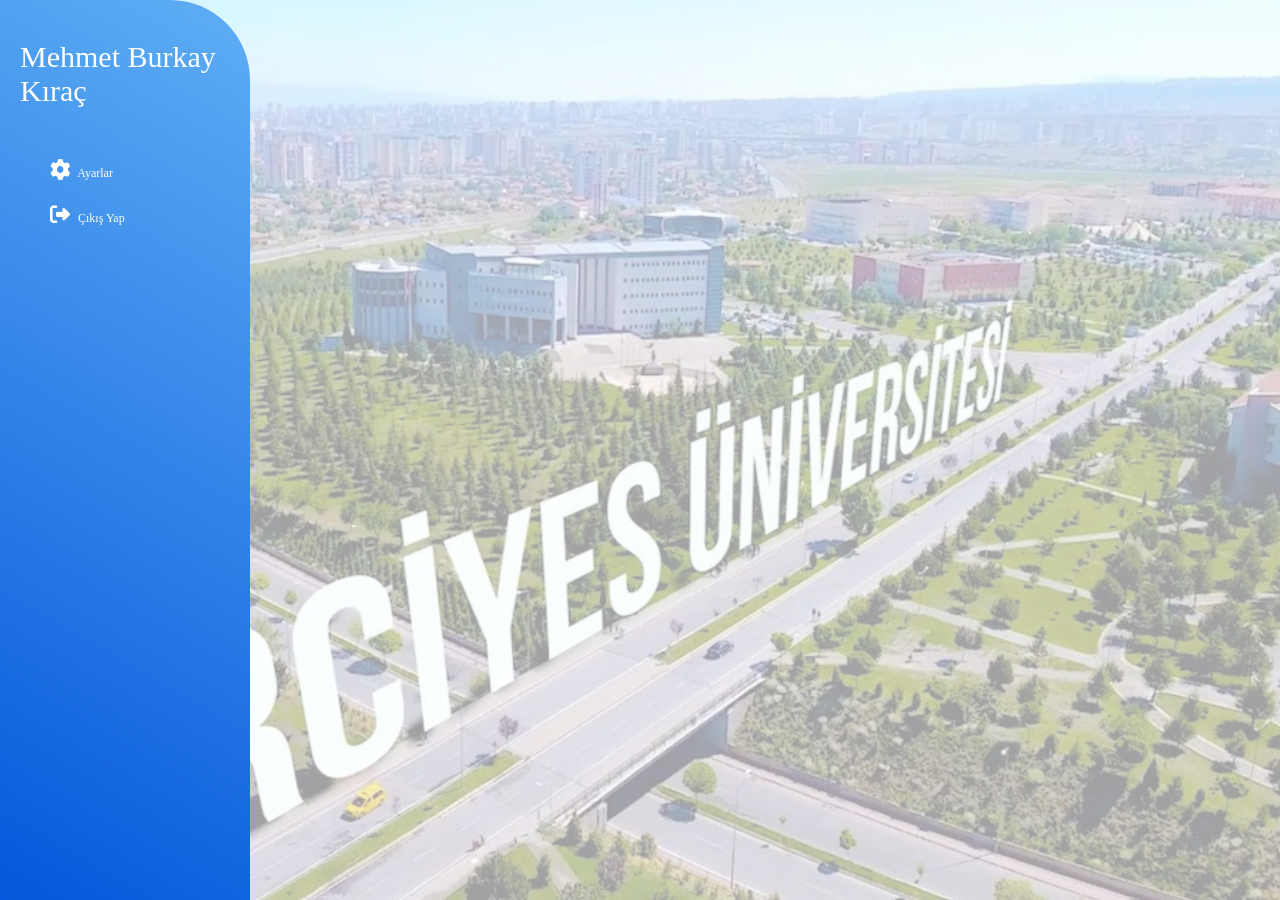
==== academician.html @ e5f60804 "Academician page created and sidebar created" ====
<!DOCTYPE html>
<html lang="en">
  <head>
    <meta charset="UTF-8" />
    <meta name="viewport" content="width=device-width, initial-scale=1.0" />
    <title>Academician Page</title>
    <link rel="stylesheet" href="styles/sidebar.css" />
    <link rel="stylesheet" href="https://cdnjs.cloudflare.com/ajax/libs/font-awesome/6.5.1/css/all.min.css" integrity="sha512-DTOQO9RWCH3ppGqcWaEA1BIZOC6xxalwEsw9c2QQeAIftl+Vegovlnee1c9QX4TctnWMn13TZye+giMm8e2LwA==" crossorigin="anonymous" referrerpolicy="no-referrer" />
    <style>
      * {
        margin: 0;
        padding: 0;
        box-sizing: border-box;
      }
      html {
        font-size: 10px;
      }
      body {
        background-image: url("images/./bg\ .png");
        background-repeat: no-repeat;
        background-size: cover;
        background-position: center;
        background-attachment: fixed;
      }
    </style>
  </head>
  <body>
    <div class="container">
        <aside> 
            <p class="academician-name" style="font-size: 3em;"> Mehmet Burkay Kıraç</p>
            <a href="javascript:void(0)">
              <i class = "fa-sharp fa-solid fa-gear" aria-hidden="true" style="font-size: 1.7em;"></i>
              Ayarlar
            </a>
            <a href="javascript:void(0)">
              <i class="fa-solid fa-right-from-bracket" aria-hidden="true" style="font-size: 1.7em;""></i>
              Çıkış Yap
            </a>
          </aside>
  </body>
</html>
---- styles/sidebar.css ----
aside {
  color: #fff;
  width: 250px;
  padding-left: 20px;
  height: 100vh;
  background-image: linear-gradient(30deg , #0557db, #5eaef5);
  border-top-right-radius: 80px;
}

aside a {
  font-size: 12px;
  color: #fff;
  display: block;
  padding: 12px;
  padding-left: 30px;
  text-decoration: none;
  -webkit-tap-highlight-color:transparent;
}

aside a:hover {
  color: #3f5efb;
  background: #fff;
  outline: none;
  position: relative;
  background-color: #fff;
  border-top-left-radius: 20px;
  border-bottom-left-radius: 20px;
}

aside a i {
  margin-right: 5px;
}

aside a:hover::after {
  content: "";
  position: absolute;
  background-color: transparent;
  bottom: 100%;
  right: 0;
  height: 35px;
  width: 35px;
  border-bottom-right-radius: 18px;
  box-shadow: 0 20px 0 0 #fff;
}

aside a:hover::before {
  content: "";
  position: absolute;
  background-color: transparent;
  top: 38px;
  right: 0;
  height: 35px;
  width: 35px;
  border-top-right-radius: 18px;
  box-shadow: 0 -20px 0 0 #fff;
}

aside p {
  margin: 0;
  padding: 40px 0;
}

body {
  font-family: 'Roboto';
  width: 100%;
  height: 100vh;
  margin: 0;
}

.social {
  height: 0;  
}

.social i:before {
  width: 14px;
  height: 14px;
  font-size: 14px;
  position: fixed;
  color: #fff;
  background: #0077B5;
  padding: 10px;
  border-radius: 50%;
  top:5px;
  right:5px;
}
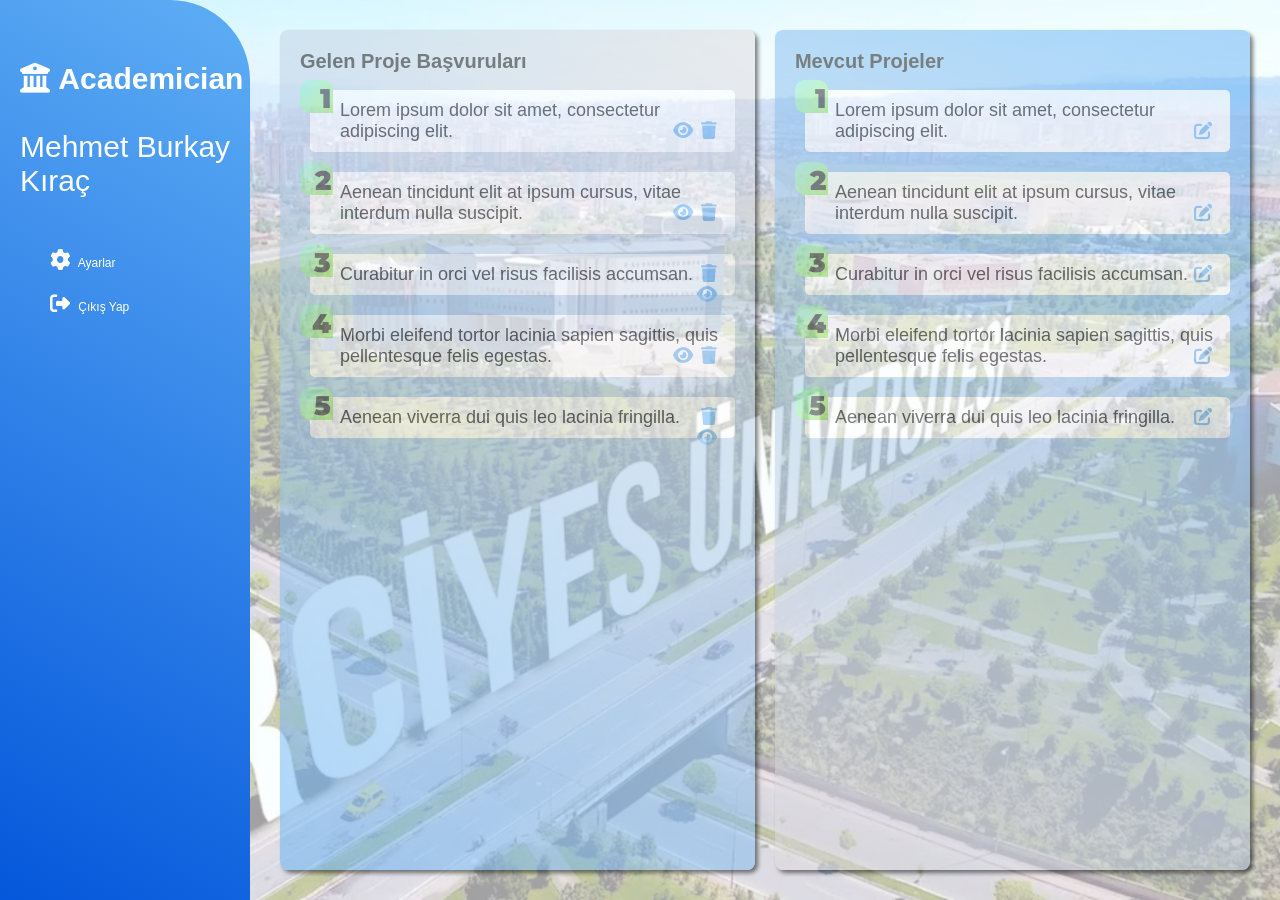
==== commit ee7e31ab: "academician page columns and lists created." ====
--- a/academician.html
+++ b/academician.html
@@ -4,38 +4,46 @@
     <meta charset="UTF-8" />
     <meta name="viewport" content="width=device-width, initial-scale=1.0" />
     <title>Academician Page</title>
+    <link rel="stylesheet" href="https://cdnjs.cloudflare.com/ajax/libs/font-awesome/6.5.1/css/all.min.css" integrity="sha512-DTOQO9RWCH3ppGqcWaEA1BIZOC6xxalwEsw9c2QQeAIftl+Vegovlnee1c9QX4TctnWMn13TZye+giMm8e2LwA==" crossorigin="anonymous" referrerpolicy="no-referrer" />
     <link rel="stylesheet" href="styles/sidebar.css" />
-    <link rel="stylesheet" href="https://cdnjs.cloudflare.com/ajax/libs/font-awesome/6.5.1/css/all.min.css" integrity="sha512-DTOQO9RWCH3ppGqcWaEA1BIZOC6xxalwEsw9c2QQeAIftl+Vegovlnee1c9QX4TctnWMn13TZye+giMm8e2LwA==" crossorigin="anonymous" referrerpolicy="no-referrer" />
-    <style>
-      * {
-        margin: 0;
-        padding: 0;
-        box-sizing: border-box;
-      }
-      html {
-        font-size: 10px;
-      }
-      body {
-        background-image: url("images/./bg\ .png");
-        background-repeat: no-repeat;
-        background-size: cover;
-        background-position: center;
-        background-attachment: fixed;
-      }
-    </style>
+    <link rel="stylesheet" href="styles/academician.css">
+    <link rel="stylesheet" href="styles/lists.css">
   </head>
   <body>
-    <div class="container">
-        <aside> 
-            <p class="academician-name" style="font-size: 3em;"> Mehmet Burkay Kıraç</p>
-            <a href="javascript:void(0)">
-              <i class = "fa-sharp fa-solid fa-gear" aria-hidden="true" style="font-size: 1.7em;"></i>
-              Ayarlar
-            </a>
-            <a href="javascript:void(0)">
-              <i class="fa-solid fa-right-from-bracket" aria-hidden="true" style="font-size: 1.7em;""></i>
-              Çıkış Yap
-            </a>
-          </aside>
+    <aside>
+      <br>
+      <br>
+      <p class="academician-name" style="font-size: 3em;"><i class="fas fa-university"></i> <b>Academician</b><br><br>Mehmet Burkay Kıraç</p>
+      <a href="javascript:void(0)">
+        <i class="fa-sharp fa-solid fa-gear" aria-hidden="true" style="font-size: 1.7em;"></i>
+        Ayarlar
+      </a>
+      <a href="javascript:void(0)">
+        <i class="fa-solid fa-right-from-bracket" aria-hidden="true" style="font-size: 1.7em;"></i>
+        Çıkış Yap
+      </a>
+    </aside>
+    <main>
+      <div class="left-section">
+        <h1>Gelen Proje Başvuruları</h1>
+        <ol class="gradient-list">
+          <li>Lorem ipsum dolor sit amet, consectetur adipiscing elit. <a href="" class="delete-project"><i class="fa fa-trash" aria-hidden="true"></i></a> <a href="" class="show-project"><i class="fa-solid fa-eye"></i></a></li>
+          <li>Aenean tincidunt elit at ipsum cursus, vitae interdum nulla suscipit. <a href="" class="delete-project"><i class="fa fa-trash" aria-hidden="true"></i></a> <a href="" class="show-project"><i class="fa-solid fa-eye"></i></a></li>
+          <li>Curabitur in orci vel risus facilisis accumsan. <a href="" class="delete-project"><i class="fa fa-trash" aria-hidden="true"></i></a> <a href="" class="show-project"><i class="fa-solid fa-eye"></i></a></li>
+          <li>Morbi eleifend tortor lacinia sapien sagittis, quis pellentesque felis egestas. <a href="" class="delete-project"><i class="fa fa-trash" aria-hidden="true"></i></a> <a href="" class="show-project"><i class="fa-solid fa-eye"></i></a></li>
+          <li>Aenean viverra dui quis leo lacinia fringilla. <a href="" class="delete-project"><i class="fa fa-trash" aria-hidden="true"></i></a> <a href="" class="show-project"><i class="fa-solid fa-eye"></i></a></li>
+        </ol>
+      </div>
+      <div class="right-section">
+        <h1>Mevcut Projeler</h1>
+        <ol class="gradient-list">
+          <li>Lorem ipsum dolor sit amet, consectetur adipiscing elit. <a href="" class="edit-project"> <i class="fas fa-edit"></i></a></li>
+          <li>Aenean tincidunt elit at ipsum cursus, vitae interdum nulla suscipit. <a href="" class="edit-project"> <i class="fas fa-edit"></i></a></li>
+          <li>Curabitur in orci vel risus facilisis accumsan. <a href="" class="edit-project"> <i class="fas fa-edit"></i></a></li>
+          <li>Morbi eleifend tortor lacinia sapien sagittis, quis pellentesque felis egestas. <a href="" class="edit-project"> <i class="fas fa-edit"></i></a></li>
+          <li>Aenean viverra dui quis leo lacinia fringilla. <a href="" class="edit-project"> <i class="fas fa-edit"></i></a></li>
+        </ol>
+      </div>
+    </main>
   </body>
 </html>
--- a/styles/sidebar.css
+++ b/styles/sidebar.css
@@ -5,6 +5,7 @@
   height: 100vh;
   background-image: linear-gradient(30deg , #0557db, #5eaef5);
   border-top-right-radius: 80px;
+  box-sizing: border-box;
 }
 
 aside a {
--- a/styles/academician.css
+++ b/styles/academician.css
@@ -0,0 +1,54 @@
+* {
+    margin: 0;
+    padding: 0;
+    box-sizing: border-box;
+  }
+  html {
+    font-size: 10px;
+  }
+  body {
+    background-image: url("../images/./bg\ .png");
+    background-repeat: no-repeat;
+    background-size: cover;
+    background-position: center;
+    background-attachment: fixed;
+
+    display: flex;
+    margin: 0;
+    padding: 0;
+    font-family: Arial, sans-serif;
+  }
+  main {
+        flex: 1;
+        display: flex;
+        padding: 20px;
+  }
+  .left-section {
+    flex: 1;
+    padding: 20px;
+    margin: 1%;
+    border-radius: 8px;
+    opacity: 0.5;
+    background-image: linear-gradient(30deg,#5eaef5,#e1dbdb);
+    box-shadow: 3px 3px 4px #000;
+   -moz-box-shadow: 3px 3px 4px #000;
+   -webkit-box-shadow: 3px 3px 4px #000;
+   display: block;
+  }
+
+  .right-section {
+    flex: 1;
+    padding: 20px;
+    margin: 1%;
+    border-radius: 8px;
+    opacity: 0.5;
+    background-image: linear-gradient(30deg,#e1dbdb,#5eaef5);
+    box-shadow: 3px 3px 4px #000;
+   -moz-box-shadow: 3px 3px 4px #000;
+   -webkit-box-shadow: 3px 3px 4px #000;
+  }
+  .show-project, .delete-project, .edit-project{
+    color: #5eaef5;
+    float: right;
+    margin-right: 8px;
+  }
--- a/styles/lists.css
+++ b/styles/lists.css
@@ -0,0 +1,55 @@
+@import url(https://fonts.googleapis.com/css?family=Montserrat:900|Raleway:400,400i,700,700i);
+
+ol.gradient-list {
+    counter-reset: gradient-counter;
+    list-style: none;
+    font-size: 1.8em;
+    margin: 1.75rem 0;
+    padding-left: 1rem;
+    > li {
+      background: white;
+      border-radius: 0 0.5rem 0.5rem 0.5rem;
+      @extend %boxshadow;
+      counter-increment: gradient-counter;
+      margin-top: 1rem;
+      min-height: 3rem;
+      padding: 1rem 1rem 1rem 3rem;
+      position: relative;
+      &::before,
+      &::after {
+        background: linear-gradient(135deg, #83e4e2 0%,#a2ed56 100%);
+        border-radius: 1rem 1rem 0 1rem;
+        content: '';
+        height: 3rem;
+        left: -1rem;
+        overflow: hidden;
+        position: absolute;
+        top: -1rem;
+        width: 3rem;
+      }
+      &::before {
+        align-items: flex-end;
+        @extend %boxshadow;
+        content: counter(gradient-counter);
+        color: #1d1f20;
+        display: flex;
+        font: 900 1.5em/1 'Montserrat';
+        justify-content: flex-end;
+        padding: 0.055em;
+        z-index: 1;
+      }
+      @for $i from 1 through 5 {
+        &:nth-child(10n+#{$i}):before {
+          background: linear-gradient(135deg, rgba(#a2ed56, $i * 0.2) 0%,rgba(#fddc32, $i * 0.2) 100%);
+        }
+      }
+      @for $i from 6 through 10 {
+        &:nth-child(10n+#{$i}):before {
+          background: linear-gradient(135deg, rgba(#a2ed56, 1 - (($i - 5) * 0.2)) 0%,rgba(#fddc32, 1 - (($i - 5) * 0.2)) 100%);
+        }
+      }
+      + li {
+        margin-top: 2rem;
+      }
+    }
+  }
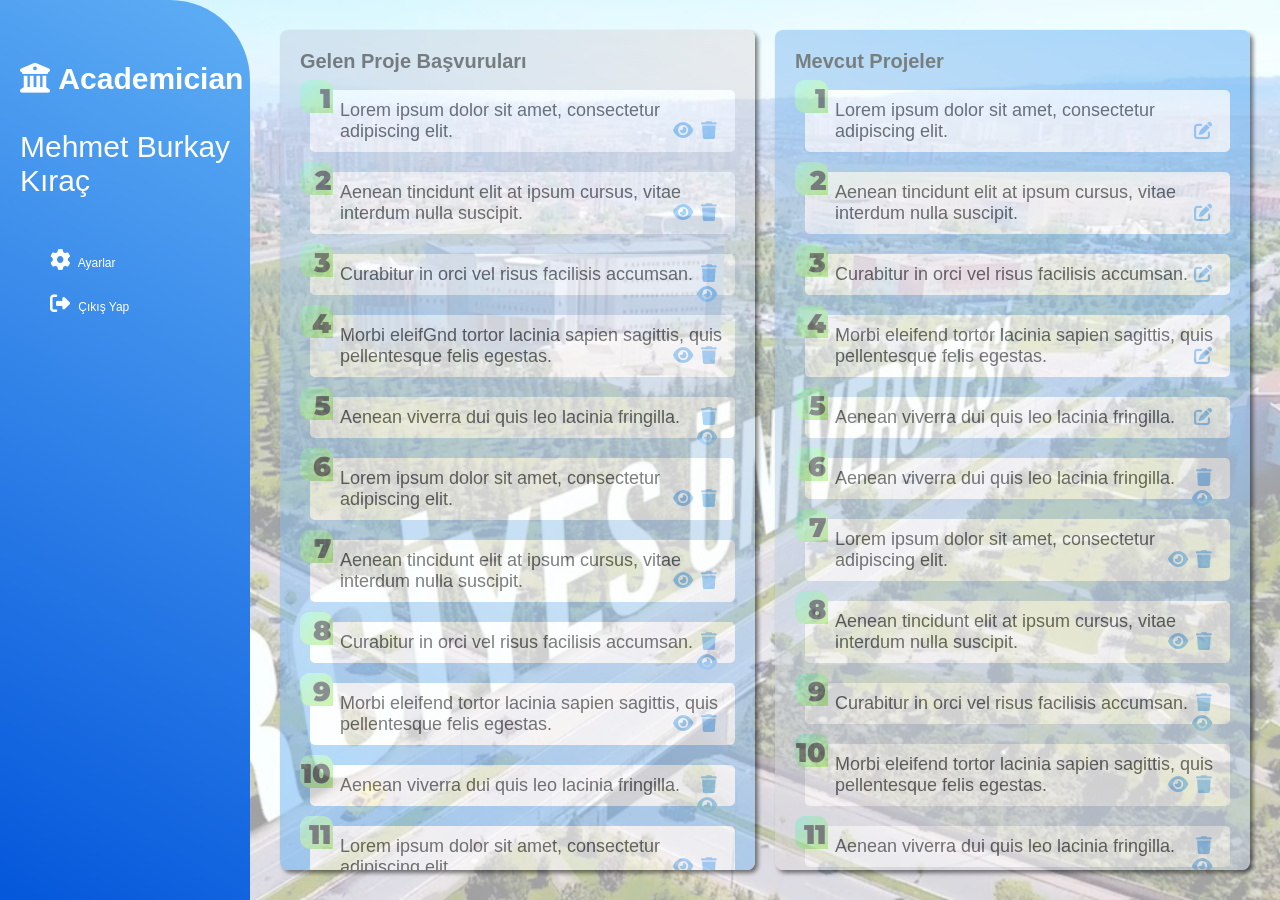
==== commit 368ad2f5: "Some Changes on academician page" ====
--- a/academician.html
+++ b/academician.html
@@ -30,6 +30,16 @@
           <li>Lorem ipsum dolor sit amet, consectetur adipiscing elit. <a href="" class="delete-project"><i class="fa fa-trash" aria-hidden="true"></i></a> <a href="" class="show-project"><i class="fa-solid fa-eye"></i></a></li>
           <li>Aenean tincidunt elit at ipsum cursus, vitae interdum nulla suscipit. <a href="" class="delete-project"><i class="fa fa-trash" aria-hidden="true"></i></a> <a href="" class="show-project"><i class="fa-solid fa-eye"></i></a></li>
           <li>Curabitur in orci vel risus facilisis accumsan. <a href="" class="delete-project"><i class="fa fa-trash" aria-hidden="true"></i></a> <a href="" class="show-project"><i class="fa-solid fa-eye"></i></a></li>
+          <li>Morbi eleifGnd tortor lacinia sapien sagittis, quis pellentesque felis egestas. <a href="" class="delete-project"><i class="fa fa-trash" aria-hidden="true"></i></a> <a href="" class="show-project"><i class="fa-solid fa-eye"></i></a></li>
+          <li>Aenean viverra dui quis leo lacinia fringilla. <a href="" class="delete-project"><i class="fa fa-trash" aria-hidden="true"></i></a> <a href="" class="show-project"><i class="fa-solid fa-eye"></i></a></li>
+          <li>Lorem ipsum dolor sit amet, consectetur adipiscing elit. <a href="" class="delete-project"><i class="fa fa-trash" aria-hidden="true"></i></a> <a href="" class="show-project"><i class="fa-solid fa-eye"></i></a></li>
+          <li>Aenean tincidunt elit at ipsum cursus, vitae interdum nulla suscipit. <a href="" class="delete-project"><i class="fa fa-trash" aria-hidden="true"></i></a> <a href="" class="show-project"><i class="fa-solid fa-eye"></i></a></li>
+          <li>Curabitur in orci vel risus facilisis accumsan. <a href="" class="delete-project"><i class="fa fa-trash" aria-hidden="true"></i></a> <a href="" class="show-project"><i class="fa-solid fa-eye"></i></a></li>
+          <li>Morbi eleifend tortor lacinia sapien sagittis, quis pellentesque felis egestas. <a href="" class="delete-project"><i class="fa fa-trash" aria-hidden="true"></i></a> <a href="" class="show-project"><i class="fa-solid fa-eye"></i></a></li>
+          <li>Aenean viverra dui quis leo lacinia fringilla. <a href="" class="delete-project"><i class="fa fa-trash" aria-hidden="true"></i></a> <a href="" class="show-project"><i class="fa-solid fa-eye"></i></a></li>
+          <li>Lorem ipsum dolor sit amet, consectetur adipiscing elit. <a href="" class="delete-project"><i class="fa fa-trash" aria-hidden="true"></i></a> <a href="" class="show-project"><i class="fa-solid fa-eye"></i></a></li>
+          <li>Aenean tincidunt elit at ipsum cursus, vitae interdum nulla suscipit. <a href="" class="delete-project"><i class="fa fa-trash" aria-hidden="true"></i></a> <a href="" class="show-project"><i class="fa-solid fa-eye"></i></a></li>
+          <li>Curabitur in orci vel risus facilisis accumsan. <a href="" class="delete-project"><i class="fa fa-trash" aria-hidden="true"></i></a> <a href="" class="show-project"><i class="fa-solid fa-eye"></i></a></li>
           <li>Morbi eleifend tortor lacinia sapien sagittis, quis pellentesque felis egestas. <a href="" class="delete-project"><i class="fa fa-trash" aria-hidden="true"></i></a> <a href="" class="show-project"><i class="fa-solid fa-eye"></i></a></li>
           <li>Aenean viverra dui quis leo lacinia fringilla. <a href="" class="delete-project"><i class="fa fa-trash" aria-hidden="true"></i></a> <a href="" class="show-project"><i class="fa-solid fa-eye"></i></a></li>
         </ol>
@@ -42,6 +52,20 @@
           <li>Curabitur in orci vel risus facilisis accumsan. <a href="" class="edit-project"> <i class="fas fa-edit"></i></a></li>
           <li>Morbi eleifend tortor lacinia sapien sagittis, quis pellentesque felis egestas. <a href="" class="edit-project"> <i class="fas fa-edit"></i></a></li>
           <li>Aenean viverra dui quis leo lacinia fringilla. <a href="" class="edit-project"> <i class="fas fa-edit"></i></a></li>
+          <li>Aenean viverra dui quis leo lacinia fringilla. <a href="" class="delete-project"><i class="fa fa-trash" aria-hidden="true"></i></a> <a href="" class="show-project"><i class="fa-solid fa-eye"></i></a></li>
+          <li>Lorem ipsum dolor sit amet, consectetur adipiscing elit. <a href="" class="delete-project"><i class="fa fa-trash" aria-hidden="true"></i></a> <a href="" class="show-project"><i class="fa-solid fa-eye"></i></a></li>
+          <li>Aenean tincidunt elit at ipsum cursus, vitae interdum nulla suscipit. <a href="" class="delete-project"><i class="fa fa-trash" aria-hidden="true"></i></a> <a href="" class="show-project"><i class="fa-solid fa-eye"></i></a></li>
+          <li>Curabitur in orci vel risus facilisis accumsan. <a href="" class="delete-project"><i class="fa fa-trash" aria-hidden="true"></i></a> <a href="" class="show-project"><i class="fa-solid fa-eye"></i></a></li>
+          <li>Morbi eleifend tortor lacinia sapien sagittis, quis pellentesque felis egestas. <a href="" class="delete-project"><i class="fa fa-trash" aria-hidden="true"></i></a> <a href="" class="show-project"><i class="fa-solid fa-eye"></i></a></li>
+          <li>Aenean viverra dui quis leo lacinia fringilla. <a href="" class="delete-project"><i class="fa fa-trash" aria-hidden="true"></i></a> <a href="" class="show-project"><i class="fa-solid fa-eye"></i></a></li>  
+          <li>Aenean viverra dui quis leo lacinia fringilla. <a href="" class="delete-project"><i class="fa fa-trash" aria-hidden="true"></i></a> <a href="" class="show-project"><i class="fa-solid fa-eye"></i></a></li>
+          <li>Lorem ipsum dolor sit amet, consectetur adipiscing elit. <a href="" class="delete-project"><i class="fa fa-trash" aria-hidden="true"></i></a> <a href="" class="show-project"><i class="fa-solid fa-eye"></i></a></li>
+          <li>Aenean tincidunt elit at ipsum cursus, vitae interdum nulla suscipit. <a href="" class="delete-project"><i class="fa fa-trash" aria-hidden="true"></i></a> <a href="" class="show-project"><i class="fa-solid fa-eye"></i></a></li>
+          <li>Curabitur in orci vel risus facilisis accumsan. <a href="" class="delete-project"><i class="fa fa-trash" aria-hidden="true"></i></a> <a href="" class="show-project"><i class="fa-solid fa-eye"></i></a></li>
+          <li>Morbi eleifend tortor lacinia sapien sagittis, quis pellentesque felis egestas. <a href="" class="delete-project"><i class="fa fa-trash" aria-hidden="true"></i></a> <a href="" class="show-project"><i class="fa-solid fa-eye"></i></a></li>
+          <li>Aenean viverra dui quis leo lacinia fringilla. <a href="" class="delete-project"><i class="fa fa-trash" aria-hidden="true"></i></a> <a href="" class="show-project"><i class="fa-solid fa-eye"></i></a></li>
+
+          
         </ol>
       </div>
     </main>
--- a/styles/academician.css
+++ b/styles/academician.css
@@ -1,54 +1,53 @@
 * {
-    margin: 0;
-    padding: 0;
-    box-sizing: border-box;
-  }
-  html {
-    font-size: 10px;
-  }
-  body {
-    background-image: url("../images/./bg\ .png");
-    background-repeat: no-repeat;
-    background-size: cover;
-    background-position: center;
-    background-attachment: fixed;
+  margin: 0;
+  padding: 0;
+  box-sizing: border-box;
+}
+html {
+  font-size: 10px;
+}
+body {
+  background-image: url("../images/./bg\ .png");
+  background-repeat: no-repeat;
+  background-size: cover;
+  background-position: center;
+  background-attachment: fixed;
 
-    display: flex;
-    margin: 0;
-    padding: 0;
-    font-family: Arial, sans-serif;
-  }
-  main {
-        flex: 1;
-        display: flex;
-        padding: 20px;
-  }
-  .left-section {
-    flex: 1;
-    padding: 20px;
-    margin: 1%;
-    border-radius: 8px;
-    opacity: 0.5;
-    background-image: linear-gradient(30deg,#5eaef5,#e1dbdb);
-    box-shadow: 3px 3px 4px #000;
-   -moz-box-shadow: 3px 3px 4px #000;
-   -webkit-box-shadow: 3px 3px 4px #000;
-   display: block;
-  }
+  display: flex;
+  margin: 0;
+  padding: 0;
+  font-family: Arial, sans-serif;
+}
+main {
+  flex: 1;
+  display: flex;
+  padding: 20px;
+}
+.left-section,
+.right-section {
+  box-shadow: 3px 3px 4px #000;
+  -moz-box-shadow: 3px 3px 4px #000;
+  -webkit-box-shadow: 3px 3px 4px #000;
+  display: block;
+  overflow: scroll;
+  flex: 1;
+  padding: 20px;
+  font-style:initial;
+  margin: 1%;
+  border-radius: 8px;
+  opacity: 0.5;
+}
+.left-section {
+  background-image: linear-gradient(30deg, #5eaef5, #e1dbdb);
+}
 
-  .right-section {
-    flex: 1;
-    padding: 20px;
-    margin: 1%;
-    border-radius: 8px;
-    opacity: 0.5;
-    background-image: linear-gradient(30deg,#e1dbdb,#5eaef5);
-    box-shadow: 3px 3px 4px #000;
-   -moz-box-shadow: 3px 3px 4px #000;
-   -webkit-box-shadow: 3px 3px 4px #000;
-  }
-  .show-project, .delete-project, .edit-project{
-    color: #5eaef5;
-    float: right;
-    margin-right: 8px;
-  }+.right-section {
+  background-image: linear-gradient(30deg,#e1dbdb, #5eaef5);
+}
+.show-project,
+.delete-project,
+.edit-project {
+  color: #5eaef5;
+  float: right;
+  margin-right: 8px;
+}
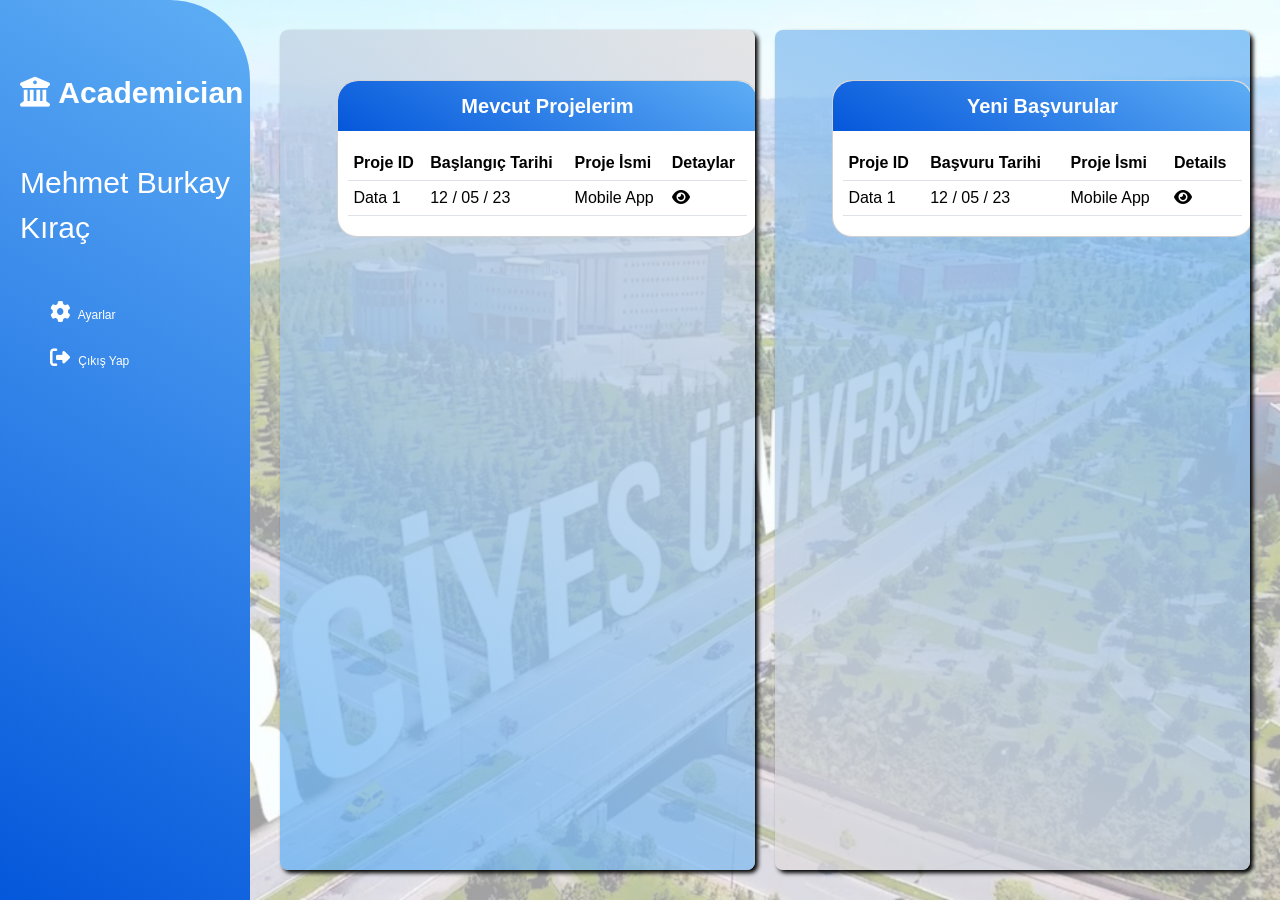
==== commit e0cda127: "Academician page updated for table and form created." ====
--- a/academician.html
+++ b/academician.html
@@ -4,70 +4,180 @@
     <meta charset="UTF-8" />
     <meta name="viewport" content="width=device-width, initial-scale=1.0" />
     <title>Academician Page</title>
-    <link rel="stylesheet" href="https://cdnjs.cloudflare.com/ajax/libs/font-awesome/6.5.1/css/all.min.css" integrity="sha512-DTOQO9RWCH3ppGqcWaEA1BIZOC6xxalwEsw9c2QQeAIftl+Vegovlnee1c9QX4TctnWMn13TZye+giMm8e2LwA==" crossorigin="anonymous" referrerpolicy="no-referrer" />
+    <link
+      rel="stylesheet"
+      href="https://cdnjs.cloudflare.com/ajax/libs/font-awesome/6.5.1/css/all.min.css"
+      integrity="sha512-DTOQO9RWCH3ppGqcWaEA1BIZOC6xxalwEsw9c2QQeAIftl+Vegovlnee1c9QX4TctnWMn13TZye+giMm8e2LwA=="
+      crossorigin="anonymous"
+      referrerpolicy="no-referrer"
+    />
+    <link
+      href="https://cdn.jsdelivr.net/npm/bootstrap@5.2.3/dist/css/bootstrap.min.css"
+      rel="stylesheet"
+      integrity="sha384-rbsA2VBKQhggwzxH7pPCaAqO46MgnOM80zW1RWuH61DGLwZJEdK2Kadq2F9CUG65"
+      crossorigin="anonymous"
+    />
+    
     <link rel="stylesheet" href="styles/sidebar.css" />
-    <link rel="stylesheet" href="styles/academician.css">
-    <link rel="stylesheet" href="styles/lists.css">
+    <link rel="stylesheet" href="styles/academician.css" />
+    <link rel="stylesheet" href="styles/table.css" />
   </head>
   <body>
     <aside>
-      <br>
-      <br>
-      <p class="academician-name" style="font-size: 3em;"><i class="fas fa-university"></i> <b>Academician</b><br><br>Mehmet Burkay Kıraç</p>
+      <br />
+      <br />
+      <p class="academician-name" style="font-size: 3em">
+        <i class="fas fa-university"></i> <b>Academician</b><br /><br />Mehmet
+        Burkay Kıraç
+      </p>
       <a href="javascript:void(0)">
-        <i class="fa-sharp fa-solid fa-gear" aria-hidden="true" style="font-size: 1.7em;"></i>
+        <i
+          class="fa-sharp fa-solid fa-gear"
+          aria-hidden="true"
+          style="font-size: 1.7em"
+        ></i>
         Ayarlar
       </a>
       <a href="javascript:void(0)">
-        <i class="fa-solid fa-right-from-bracket" aria-hidden="true" style="font-size: 1.7em;"></i>
+        <i
+          class="fa-solid fa-right-from-bracket"
+          aria-hidden="true"
+          style="font-size: 1.7em"
+        ></i>
         Çıkış Yap
       </a>
     </aside>
+
     <main>
       <div class="left-section">
-        <h1>Gelen Proje Başvuruları</h1>
-        <ol class="gradient-list">
-          <li>Lorem ipsum dolor sit amet, consectetur adipiscing elit. <a href="" class="delete-project"><i class="fa fa-trash" aria-hidden="true"></i></a> <a href="" class="show-project"><i class="fa-solid fa-eye"></i></a></li>
-          <li>Aenean tincidunt elit at ipsum cursus, vitae interdum nulla suscipit. <a href="" class="delete-project"><i class="fa fa-trash" aria-hidden="true"></i></a> <a href="" class="show-project"><i class="fa-solid fa-eye"></i></a></li>
-          <li>Curabitur in orci vel risus facilisis accumsan. <a href="" class="delete-project"><i class="fa fa-trash" aria-hidden="true"></i></a> <a href="" class="show-project"><i class="fa-solid fa-eye"></i></a></li>
-          <li>Morbi eleifGnd tortor lacinia sapien sagittis, quis pellentesque felis egestas. <a href="" class="delete-project"><i class="fa fa-trash" aria-hidden="true"></i></a> <a href="" class="show-project"><i class="fa-solid fa-eye"></i></a></li>
-          <li>Aenean viverra dui quis leo lacinia fringilla. <a href="" class="delete-project"><i class="fa fa-trash" aria-hidden="true"></i></a> <a href="" class="show-project"><i class="fa-solid fa-eye"></i></a></li>
-          <li>Lorem ipsum dolor sit amet, consectetur adipiscing elit. <a href="" class="delete-project"><i class="fa fa-trash" aria-hidden="true"></i></a> <a href="" class="show-project"><i class="fa-solid fa-eye"></i></a></li>
-          <li>Aenean tincidunt elit at ipsum cursus, vitae interdum nulla suscipit. <a href="" class="delete-project"><i class="fa fa-trash" aria-hidden="true"></i></a> <a href="" class="show-project"><i class="fa-solid fa-eye"></i></a></li>
-          <li>Curabitur in orci vel risus facilisis accumsan. <a href="" class="delete-project"><i class="fa fa-trash" aria-hidden="true"></i></a> <a href="" class="show-project"><i class="fa-solid fa-eye"></i></a></li>
-          <li>Morbi eleifend tortor lacinia sapien sagittis, quis pellentesque felis egestas. <a href="" class="delete-project"><i class="fa fa-trash" aria-hidden="true"></i></a> <a href="" class="show-project"><i class="fa-solid fa-eye"></i></a></li>
-          <li>Aenean viverra dui quis leo lacinia fringilla. <a href="" class="delete-project"><i class="fa fa-trash" aria-hidden="true"></i></a> <a href="" class="show-project"><i class="fa-solid fa-eye"></i></a></li>
-          <li>Lorem ipsum dolor sit amet, consectetur adipiscing elit. <a href="" class="delete-project"><i class="fa fa-trash" aria-hidden="true"></i></a> <a href="" class="show-project"><i class="fa-solid fa-eye"></i></a></li>
-          <li>Aenean tincidunt elit at ipsum cursus, vitae interdum nulla suscipit. <a href="" class="delete-project"><i class="fa fa-trash" aria-hidden="true"></i></a> <a href="" class="show-project"><i class="fa-solid fa-eye"></i></a></li>
-          <li>Curabitur in orci vel risus facilisis accumsan. <a href="" class="delete-project"><i class="fa fa-trash" aria-hidden="true"></i></a> <a href="" class="show-project"><i class="fa-solid fa-eye"></i></a></li>
-          <li>Morbi eleifend tortor lacinia sapien sagittis, quis pellentesque felis egestas. <a href="" class="delete-project"><i class="fa fa-trash" aria-hidden="true"></i></a> <a href="" class="show-project"><i class="fa-solid fa-eye"></i></a></li>
-          <li>Aenean viverra dui quis leo lacinia fringilla. <a href="" class="delete-project"><i class="fa fa-trash" aria-hidden="true"></i></a> <a href="" class="show-project"><i class="fa-solid fa-eye"></i></a></li>
-        </ol>
+        <div class="container mt-5 mx-5">
+          <div class="card">
+            <div class="card-title">Mevcut Projelerim</div>
+            <div class="card-body">
+              <table class="table">
+                <thead>
+                  <tr>
+                    <th scope="col">Proje ID</th>
+                    <th scope="col">Başlangıç Tarihi</th>
+                    <th scope="col">Proje İsmi</th>
+                    <th scope="col">Detaylar</th>
+                  </tr>
+                </thead>
+                <tbody>
+                  <tr>
+                    <td>Data 1</td>
+                    <td>12 / 05 / 23</td>
+                    <td>Mobile App</td>
+                    <td>
+                      <i
+                        class="fa fa-eye"
+                        aria-hidden="true"
+                        data-bs-toggle="modal"
+                        data-bs-target="#exampleModal"
+                      ></i>
+                    </td>
+                  </tr>
+                </tbody>
+              </table>
+              
+            </div>
+          </div>
+          <div
+            class="modal fade"
+            id="exampleModal"
+            tabindex="-1"
+            aria-labelledby="exampleModalLabel"
+            aria-hidden="true"
+          >
+            <div class="modal-dialog">
+              <div class="modal-content">
+                <div class="modal-header">
+                  <h5 class="modal-title" id="exampleModalLabel">
+                    Proje Detayları
+                  </h5>
+                  <button
+                    type="button"
+                    class="btn-close"
+                    data-bs-dismiss="modal"
+                    aria-label="Close"
+                  ></button>
+                </div>
+    
+                <div class="modal-body m-5">
+                  <iframe src="form.html" width="600" height="400"></iframe>
+                </div>
+              </div>
+            </div>
+          </div>
+        </div>
       </div>
       <div class="right-section">
-        <h1>Mevcut Projeler</h1>
-        <ol class="gradient-list">
-          <li>Lorem ipsum dolor sit amet, consectetur adipiscing elit. <a href="" class="edit-project"> <i class="fas fa-edit"></i></a></li>
-          <li>Aenean tincidunt elit at ipsum cursus, vitae interdum nulla suscipit. <a href="" class="edit-project"> <i class="fas fa-edit"></i></a></li>
-          <li>Curabitur in orci vel risus facilisis accumsan. <a href="" class="edit-project"> <i class="fas fa-edit"></i></a></li>
-          <li>Morbi eleifend tortor lacinia sapien sagittis, quis pellentesque felis egestas. <a href="" class="edit-project"> <i class="fas fa-edit"></i></a></li>
-          <li>Aenean viverra dui quis leo lacinia fringilla. <a href="" class="edit-project"> <i class="fas fa-edit"></i></a></li>
-          <li>Aenean viverra dui quis leo lacinia fringilla. <a href="" class="delete-project"><i class="fa fa-trash" aria-hidden="true"></i></a> <a href="" class="show-project"><i class="fa-solid fa-eye"></i></a></li>
-          <li>Lorem ipsum dolor sit amet, consectetur adipiscing elit. <a href="" class="delete-project"><i class="fa fa-trash" aria-hidden="true"></i></a> <a href="" class="show-project"><i class="fa-solid fa-eye"></i></a></li>
-          <li>Aenean tincidunt elit at ipsum cursus, vitae interdum nulla suscipit. <a href="" class="delete-project"><i class="fa fa-trash" aria-hidden="true"></i></a> <a href="" class="show-project"><i class="fa-solid fa-eye"></i></a></li>
-          <li>Curabitur in orci vel risus facilisis accumsan. <a href="" class="delete-project"><i class="fa fa-trash" aria-hidden="true"></i></a> <a href="" class="show-project"><i class="fa-solid fa-eye"></i></a></li>
-          <li>Morbi eleifend tortor lacinia sapien sagittis, quis pellentesque felis egestas. <a href="" class="delete-project"><i class="fa fa-trash" aria-hidden="true"></i></a> <a href="" class="show-project"><i class="fa-solid fa-eye"></i></a></li>
-          <li>Aenean viverra dui quis leo lacinia fringilla. <a href="" class="delete-project"><i class="fa fa-trash" aria-hidden="true"></i></a> <a href="" class="show-project"><i class="fa-solid fa-eye"></i></a></li>  
-          <li>Aenean viverra dui quis leo lacinia fringilla. <a href="" class="delete-project"><i class="fa fa-trash" aria-hidden="true"></i></a> <a href="" class="show-project"><i class="fa-solid fa-eye"></i></a></li>
-          <li>Lorem ipsum dolor sit amet, consectetur adipiscing elit. <a href="" class="delete-project"><i class="fa fa-trash" aria-hidden="true"></i></a> <a href="" class="show-project"><i class="fa-solid fa-eye"></i></a></li>
-          <li>Aenean tincidunt elit at ipsum cursus, vitae interdum nulla suscipit. <a href="" class="delete-project"><i class="fa fa-trash" aria-hidden="true"></i></a> <a href="" class="show-project"><i class="fa-solid fa-eye"></i></a></li>
-          <li>Curabitur in orci vel risus facilisis accumsan. <a href="" class="delete-project"><i class="fa fa-trash" aria-hidden="true"></i></a> <a href="" class="show-project"><i class="fa-solid fa-eye"></i></a></li>
-          <li>Morbi eleifend tortor lacinia sapien sagittis, quis pellentesque felis egestas. <a href="" class="delete-project"><i class="fa fa-trash" aria-hidden="true"></i></a> <a href="" class="show-project"><i class="fa-solid fa-eye"></i></a></li>
-          <li>Aenean viverra dui quis leo lacinia fringilla. <a href="" class="delete-project"><i class="fa fa-trash" aria-hidden="true"></i></a> <a href="" class="show-project"><i class="fa-solid fa-eye"></i></a></li>
-
-          
-        </ol>
+        <div class="container mt-5 mx-5">
+          <div class="card">
+            <div class="card-title">Yeni Başvurular</div>
+            <div class="card-body">
+              <table class="table">
+                <thead>
+                  <tr>
+                    <th scope="col">Proje ID</th>
+                    <th scope="col">Başvuru Tarihi</th>
+                    <th scope="col">Proje İsmi</th>
+                    <th scope="col">Details</th>
+                  </tr>
+                </thead>
+                <tbody>
+                  <tr>
+                    <td>Data 1</td>
+                    <td>12 / 05 / 23</td>
+                    <td>Mobile App</td>
+                    <td>
+                      <i
+                        class="fa fa-eye"
+                        aria-hidden="true"
+                        data-bs-toggle="modal"
+                        data-bs-target="#exampleModal"
+                      ></i>
+                    </td>
+                  </tr>
+                </tbody>
+              </table>
+              
+            </div>
+          </div>
+          <div
+            class="modal fade"
+            id="exampleModal"
+            tabindex="-1"
+            aria-labelledby="exampleModalLabel"
+            aria-hidden="true"
+          >
+            <div class="modal-dialog">
+              <div class="modal-content">
+                <div class="modal-header">
+                  <h5 class="modal-title" id="exampleModalLabel">
+                    Proje Detayları
+                  </h5>
+                  <button
+                    type="button"
+                    class="btn-close"
+                    data-bs-dismiss="modal"
+                    aria-label="Close"
+                  ></button>
+                </div>
+    
+                <div class="modal-body m-5">
+                  <iframe src="form.html" width="600" height="400"></iframe>
+                </div>
+              </div>
+            </div>
+          </div>
+        </div>
       </div>
     </main>
+    <script
+      src="https://cdn.jsdelivr.net/npm/bootstrap@5.2.3/dist/js/bootstrap.bundle.min.js"
+      integrity="sha384-kenU1KFdBIe4zVF0s0G1M5b4hcpxyD9F7jL+jjXkk+Q2h455rYXK/7HAuoJl+0I4"
+      crossorigin="anonymous"
+    ></script>
   </body>
 </html>
--- a/styles/academician.css
+++ b/styles/academician.css
@@ -14,6 +14,8 @@
   background-attachment: fixed;
 
   display: flex;
+  width: 100%;
+  height: 100vh;
   margin: 0;
   padding: 0;
   font-family: Arial, sans-serif;
@@ -35,14 +37,13 @@
   font-style:initial;
   margin: 1%;
   border-radius: 8px;
-  opacity: 0.5;
 }
 .left-section {
-  background-image: linear-gradient(30deg, #5eaef5, #e1dbdb);
+  background-image: linear-gradient(30deg, rgba(94, 174, 245, 0.7), rgba(225, 219, 219, 0.7));
 }
 
 .right-section {
-  background-image: linear-gradient(30deg,#e1dbdb, #5eaef5);
+  background-image: linear-gradient(30deg, rgba(225, 219, 219, 0.7), rgba(94, 174, 245, 0.7));
 }
 .show-project,
 .delete-project,
@@ -51,3 +52,19 @@
   float: right;
   margin-right: 8px;
 }
+.social {
+  height: 0;  
+}
+
+.social i:before {
+  width: 14px;
+  height: 14px;
+  font-size: 14px;
+  position: fixed;
+  color: #fff;
+  background: #0077B5;
+  padding: 10px;
+  border-radius: 50%;
+  top:5px;
+  right:5px;
+}
--- a/styles/table.css
+++ b/styles/table.css
@@ -0,0 +1,56 @@
+.card-title {
+    background: linear-gradient(30deg, #0557db, #5eaef5);
+    color: white;
+    font-size: 20px;
+    font-weight: bold;
+    padding: 10px;
+    text-align: center;
+    border-radius: 20px 20px 0 0; /* Adjust the border radius as needed */
+  }
+  .card-body {
+    display: flex;
+    flex-direction: column;
+    align-items: center;
+  }
+
+  .table tbody tr:hover {
+    background-color: #f0f0f0;
+  }
+  .table {
+    border-radius: 10px; /* Adjust the border radius as needed */
+    font-size: 16px; /* Adjust the font size in the table */
+
+  }
+  .card {
+    font-size: 16px;
+    border-radius: 20px 20px 20px 20px; /* Adjust the border radius as needed */
+  }
+  .modal{
+    border-radius: 20px 20px 20px 20px; /* Adjust the border radius as needed */
+  }
+  .modal-header {
+    background: linear-gradient(30deg, #0557db, #5eaef5);
+    color: white;
+  }
+  .modal-body {
+    font-size: 16px; /* Adjust the font size inside the modal body */
+  }
+  .modal-body iframe {
+    width: 100%;
+    border: none; /* If you want to remove the border around the iframe */
+}
+
+  .modal-title {
+    font-size: 15px;
+    text-align: center;
+    font-weight: bold;
+    margin: 0 auto; 
+    display: flex;
+    justify-content: center;
+    align-items: center;
+    width: 800px;
+  }
+  .fa-eye:hover {
+    cursor: pointer;
+    color: #007bff; /* Bootstrap primary color */
+  }
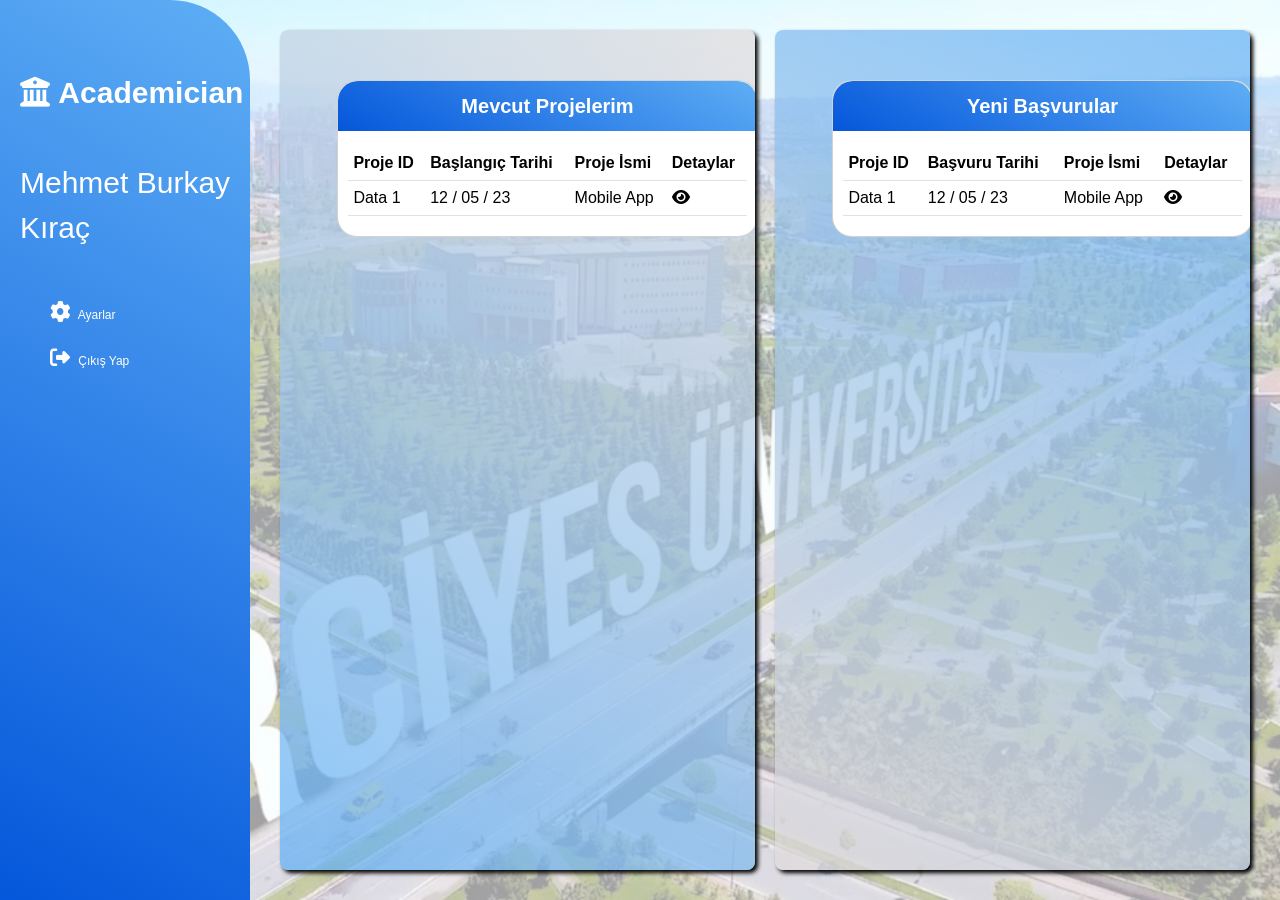
==== commit 13a93ded: "Update academician.html Typo" ====
--- a/academician.html
+++ b/academician.html
@@ -122,7 +122,7 @@
                     <th scope="col">Proje ID</th>
                     <th scope="col">Başvuru Tarihi</th>
                     <th scope="col">Proje İsmi</th>
-                    <th scope="col">Details</th>
+                    <th scope="col">Detaylar</th>
                   </tr>
                 </thead>
                 <tbody>
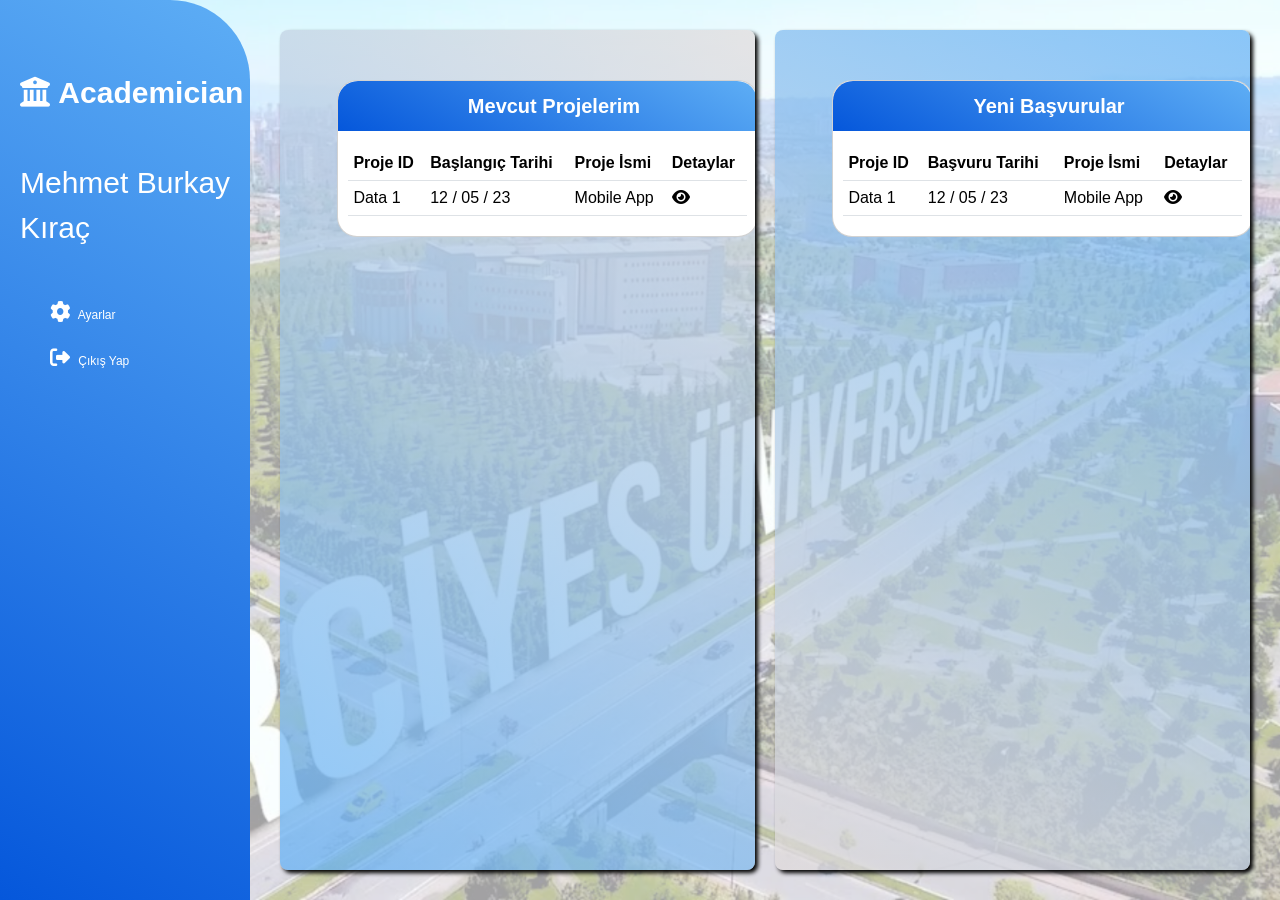
==== commit 55822025: "Update academician.html Padding added to headers." ====
--- a/academician.html
+++ b/academician.html
@@ -52,7 +52,7 @@
       <div class="left-section">
         <div class="container mt-5 mx-5">
           <div class="card">
-            <div class="card-title">Mevcut Projelerim</div>
+            <div class="card-title" style="padding-left: 23px !important;">Mevcut Projelerim</div>
             <div class="card-body">
               <table class="table">
                 <thead>
@@ -114,7 +114,7 @@
       <div class="right-section">
         <div class="container mt-5 mx-5">
           <div class="card">
-            <div class="card-title">Yeni Başvurular</div>
+            <div class="card-title" style="padding-left: 23px !important;">Yeni Başvurular</div>
             <div class="card-body">
               <table class="table">
                 <thead>
